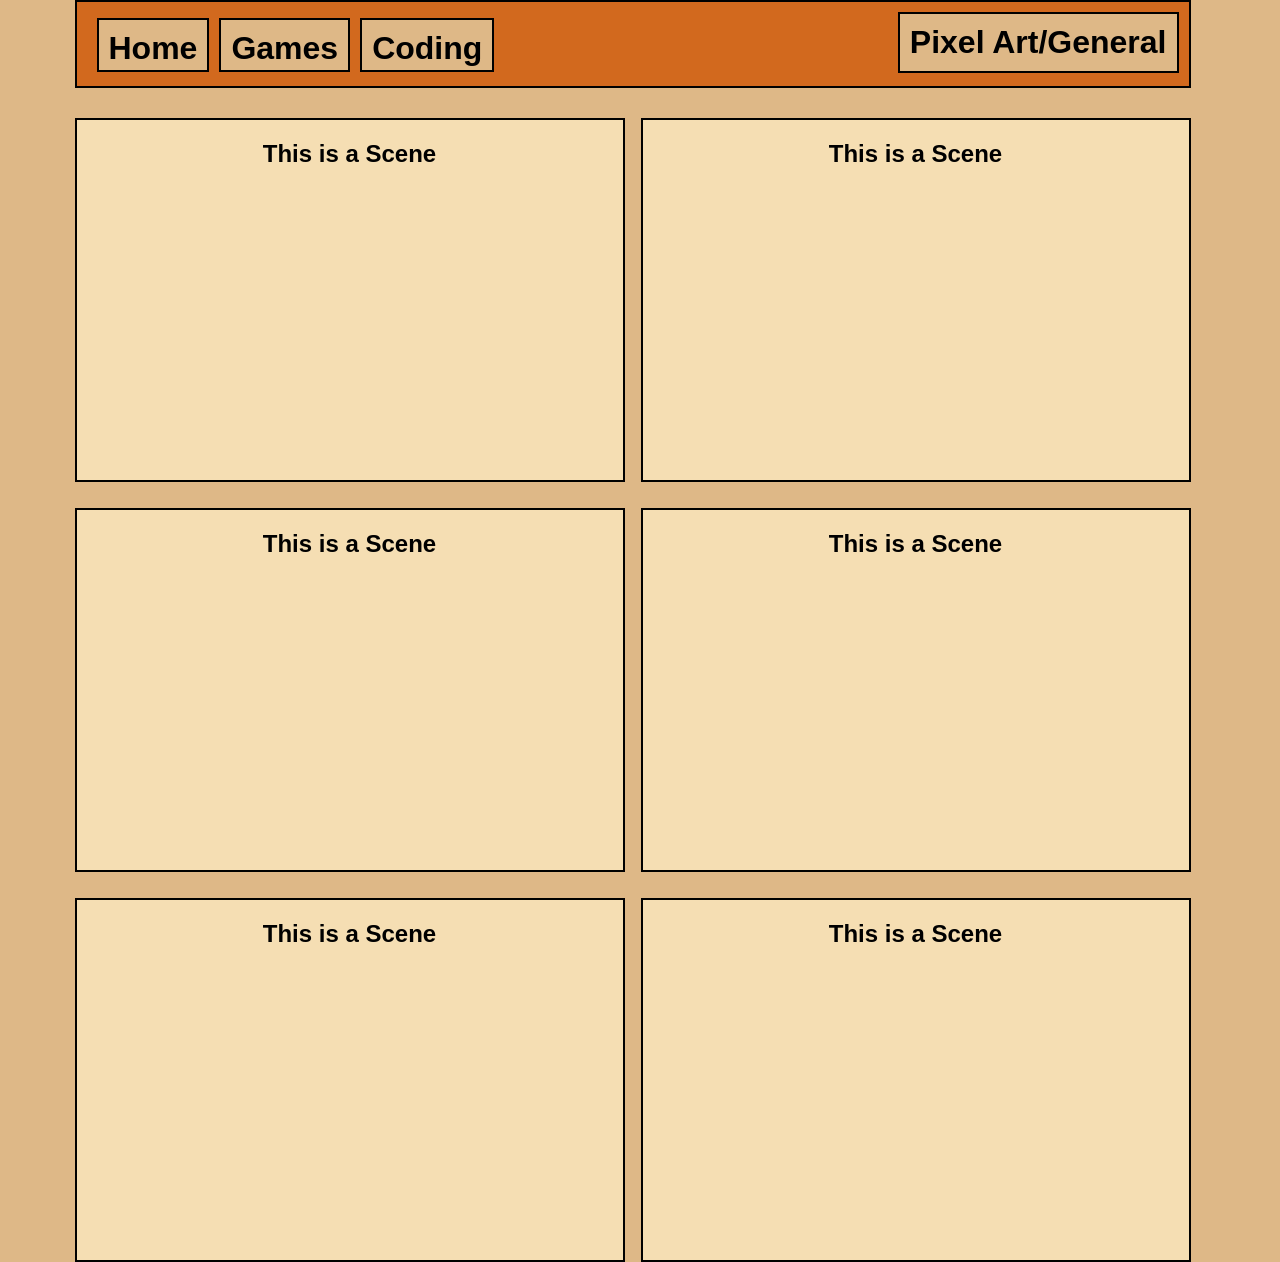
==== Art.html @ c41f67f3 "asd" ====
<!DOCTYPE html>

<html lang="en">

    <head>
        <meta charset="UTF-8" />
        <meta name="viewport" content="width=device-width, initial-scale=1.0" />
        <title>Art | Christopher Thomas</title>
        <link rel="stylesheet" href="Art.css" />
    </head>

    

    <body>

        <div class="grid-container">
            
            <Header>                      

                <div class="grid-cell">

                    <nav>
                        <ul>
                            <li><a href="index.html"><h2>Home</h2></a></li>
                            <li><a href="index.html"><h2>Games</h2></a></li>
                            <li><a href="Programming.html"><h2>Coding</h2></a></li>
                        </ul>
                    
                    </nav>


                </div> 
                <div class="introHeader">
                        <h2>Pixel Art/General</h2>
                </div>

            </Header>

            
            
            <div class="content" style="grid-area: content-1;">  
                <h3>This is a Scene</h3>
                
                <img src="/Images/Hollowknight.png" alt="">
            </div>

            <div class="content" style="grid-area: content-2;">  
                <h3>This is a Scene</h3>
                
                <img src="/Images/Hollowknight.png" alt="">
            </div>

            <div class="content" style="grid-area: content-3;">  
                <h3>This is a Scene</h3>
                
                <img src="/Images/Hollowknight.png" alt="">
            </div>

            <div class="content" style="grid-area: content-4;">  
                <h3>This is a Scene</h3>
                
                <img src="/Images/Hollowknight.png" alt="">
            </div>

            <div class="content" style="grid-area: content-5;">  
                <h3>This is a Scene</h3>
                
                <img src="/Images/Hollowknight.png" alt="">
            </div>

            <div class="content" style="grid-area: content-6;">  
                <h3>This is a Scene</h3>
                
                <img src="/Images/Hollowknight.png" alt="">
            </div>
            

        </div>
    </body>


</html>
---- Art.css ----
body{
    display: flex;
    align-items: center;
    justify-content: center;
    justify-items: center;
     
    
    background-color: burlywood;
}
h1{
    margin: auto;
    font-size: 64px;
    color: black;
}
h2{   
    font-family: Arial, Helvetica, sans-serif; 
    margin: auto;    
    font-size: 32px;
    color: black;
    text-align: center;
}
h3{
    font-family: Arial, Helvetica, sans-serif; 
    margin: auto;
    font-size: 24px;
    text-align: center;
    color: solid black;
}
header{    
    position:fixed;        
        top: 0px;     
    padding: 10px;
    width: 1092px;
    max-width: 1133px; 
    height: 64px;
    margin-right: 15px;
    
    color: black;    
    text-align: center;   
    background-color: chocolate;
    border: 2px solid black;   
}
.introHeader{
    float: right;
    position: relative;
        top: -106px;       
    padding : 10px;
    background-color: burlywood;
    border: 2px solid black;
    
}

.grid-container{
    position: relative;
        top: 110px;    
    display: grid;    
    grid-auto-rows: 340px; 
    grid-auto-columns: 550px;     
    grid-auto-flow: row;
    gap: 1em; 
    margin-right: 15px;        
    grid-template-areas: 
    "content-1 content-2"
    "content-3 content-4"
    "content-5 content-6";    
    max-width: 1237px;
    row-gap: 50px;
}
img{
    width: 90%; 
    margin: 20px;
    
}
img:hover{
    transform: scale(1.1);
}
.content{           
    background-color: wheat;
    border: 2px solid black;
    padding: 20px;  
    height: 320px;     
    
}
.grid-cell{
    display: grid; 
    position: relative;
        top: -20px;    
    grid-template-columns: repeat(4,1fr);
    

    
}
.grid-cell li{
    list-style: none;
    display: flex;
    gap: 10px;
    padding: 0px;
    transform: 0.2s ease;

}
.grid-cell ul{
    list-style: none;
    display: flex;
    gap: 10px;
    padding: 10px;
}
.grid-cell a{    
    display: block;
    padding: 10px;
    background-color: burlywood;
    border: 2px solid black;
    
    transform: 0.2s ease;
    height: 30px;
    text-decoration: none;
}

.grid-cell a:hover{
    background: wheat;
    position:relative;
    transform: scale(1.1);
    
}
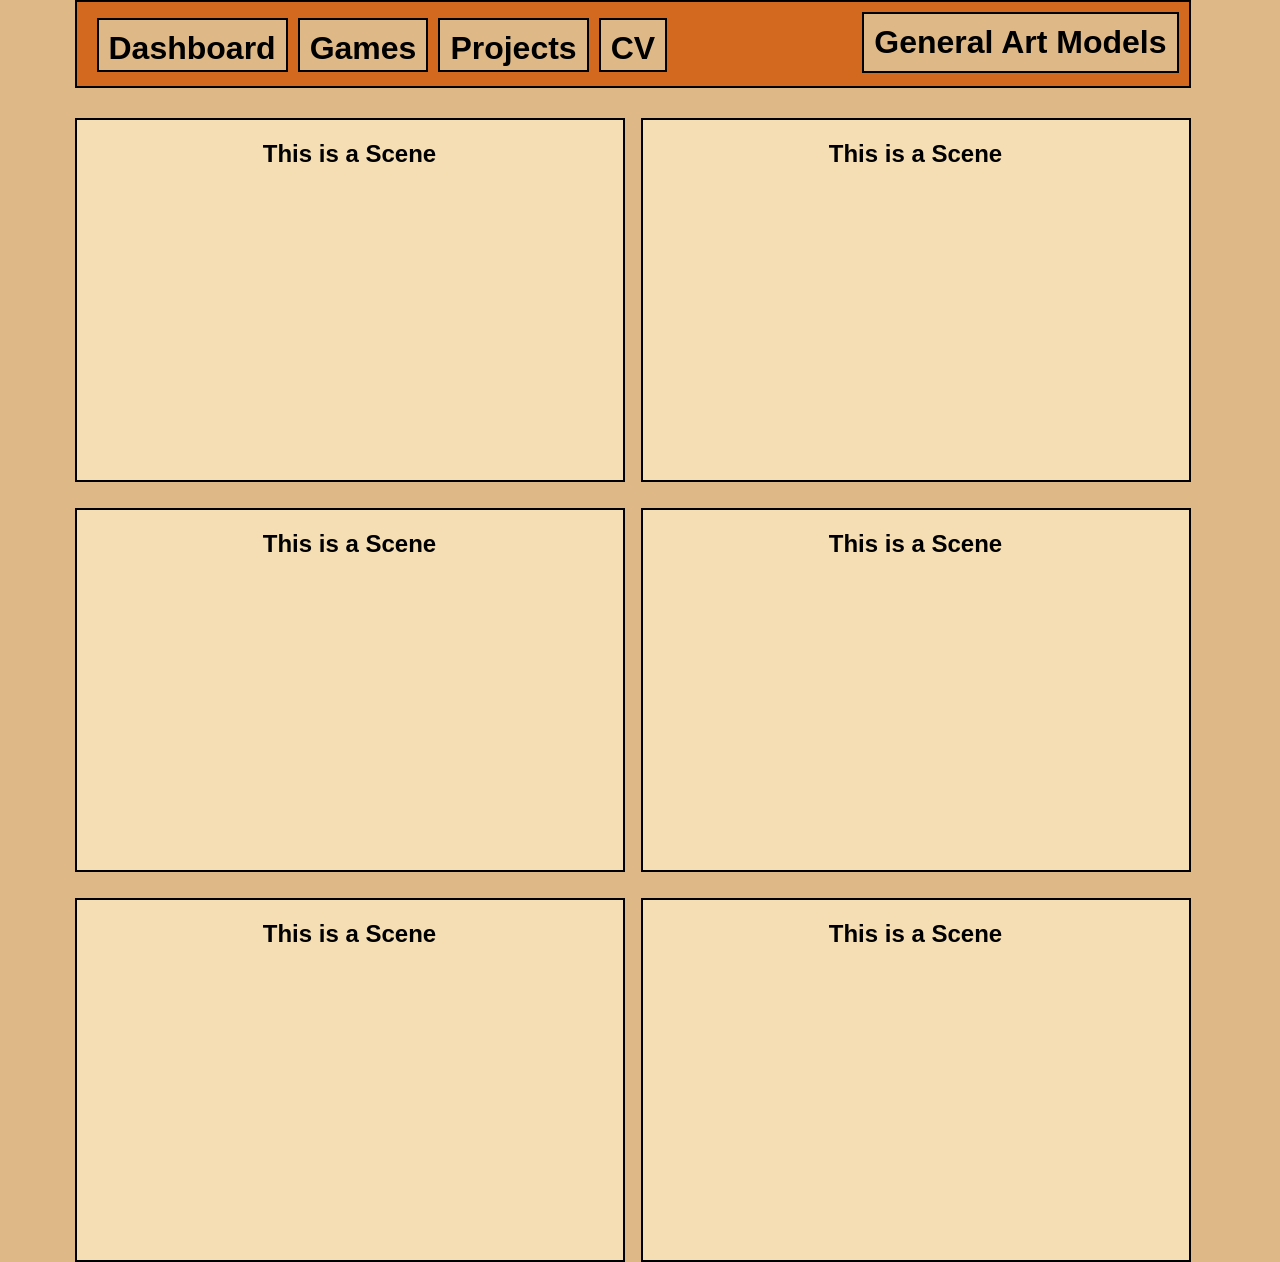
==== commit 91ebe2de: "asd" ====
--- a/Art.html
+++ b/Art.html
@@ -21,9 +21,10 @@
 
                     <nav>
                         <ul>
-                            <li><a href="index.html"><h2>Home</h2></a></li>
+                            <li><a href="index.html"><h2>Dashboard</h2></a></li>
                             <li><a href="index.html"><h2>Games</h2></a></li>
-                            <li><a href="Programming.html"><h2>Coding</h2></a></li>
+                            <li><a href="Programming.html"><h2>Projects</h2></a></li>
+                            <li><a href="cv.html"><h2>CV</h2></a></li>
                         </ul>
                     
                     </nav>
@@ -31,7 +32,7 @@
 
                 </div> 
                 <div class="introHeader">
-                        <h2>Pixel Art/General</h2>
+                        <h2>General Art Models</h2>
                 </div>
 
             </Header>
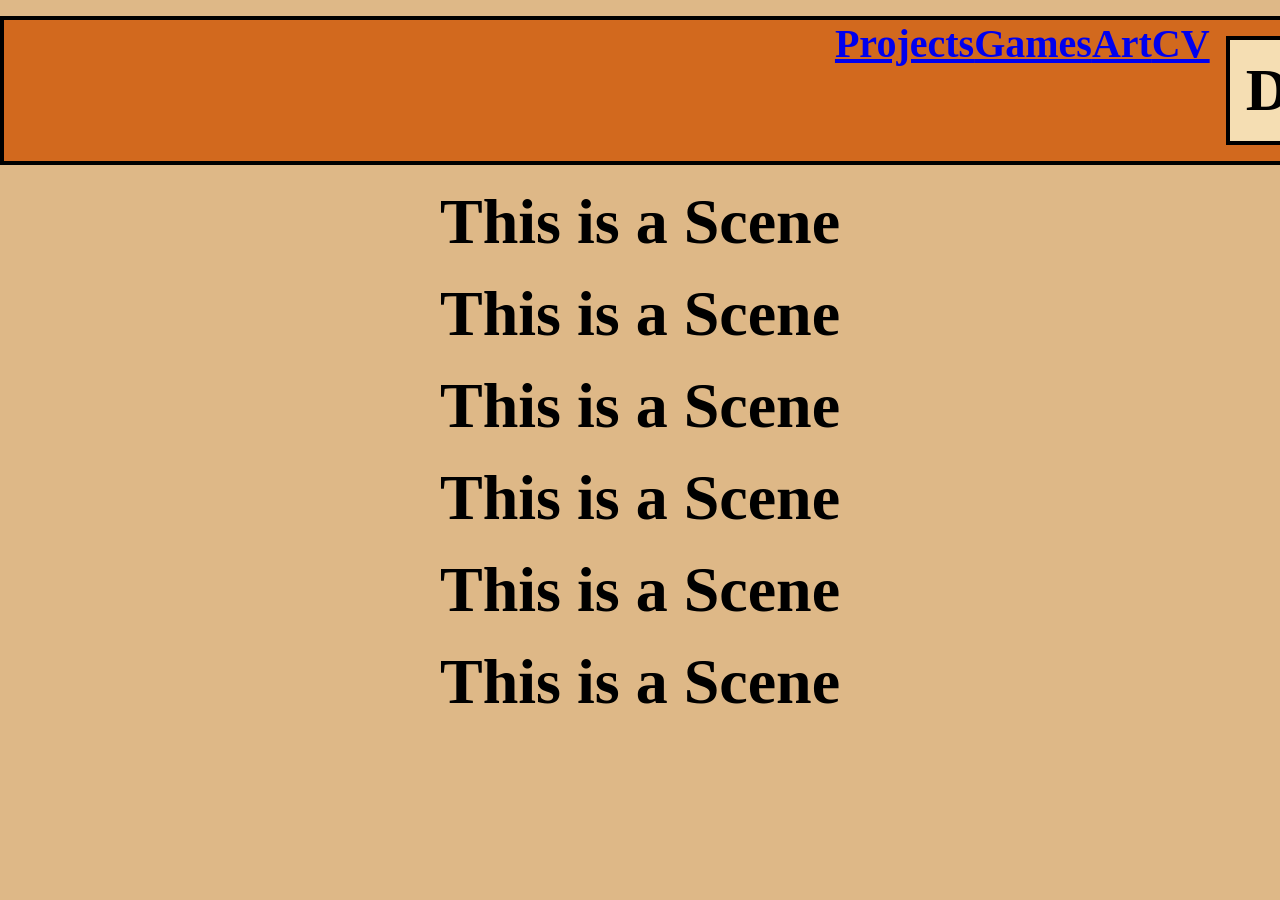
==== commit 0d1f4462: "sad" ====
--- a/Art.html
+++ b/Art.html
@@ -6,7 +6,7 @@
         <meta charset="UTF-8" />
         <meta name="viewport" content="width=device-width, initial-scale=1.0" />
         <title>Art | Christopher Thomas</title>
-        <link rel="stylesheet" href="Art.css" />
+        <link rel="stylesheet" href="css/style.css" />
     </head>
 
     
@@ -15,27 +15,41 @@
 
         <div class="grid-container">
             
-            <Header>                      
+            <Header class="container">                   
+        
+            
 
-                <div class="grid-cell">
+            <div class="button"> 
 
-                    <nav>
-                        <ul>
-                            <li><a href="index.html"><h2>Dashboard</h2></a></li>
-                            <li><a href="index.html"><h2>Games</h2></a></li>
-                            <li><a href="Programming.html"><h2>Projects</h2></a></li>
-                            <li><a href="cv.html"><h2>CV</h2></a></li>
-                        </ul>
-                    
-                    </nav>
+                <a href="Programming.html"><h2>Projects</h2></a>
+            
+            </div> 
 
+            <div class="button"> 
 
-                </div> 
-                <div class="introHeader">
-                        <h2>General Art Models</h2>
-                </div>
+                <a href="index.html"><h2>Games</h2></a>
+            
+            </div>  
 
-            </Header>
+            <div class="button"> 
+
+                <a href="Art.html"><h2>Art</h2></a>
+            
+            </div> 
+
+            <div class="button"> 
+
+                <a href="cv.html"><h2>CV</h2></a> 
+            
+            </div>                   
+            
+            <div class="title">
+            
+                <h2>Dashboard</h2>
+                
+            </div>
+
+        </Header>
 
             
             
--- a/css/style.css
+++ b/css/style.css
@@ -0,0 +1,106 @@
+*{
+    margin: 0;
+    padding: 0;
+    box-sizing: border-box;
+}
+body{        
+    
+    justify-content: center;
+    background-color: burlywood;    
+}
+h2{
+    font-size: 250%;
+    text-align: center;    
+}
+h3{
+    text-align: center;
+    position: relative;
+        top: 4px;
+
+    font-size: 400%;    
+}
+.title{
+    position: relative;
+        left: 0px;
+    font-size: 150%;
+    background-color: wheat;
+    border: 4px solid, black;
+    padding: 1rem;
+    margin: 1rem;
+    
+}
+.img{
+    
+    object-fit: cover;    
+    height: 250px;
+    width: 250px;
+    border: 4px solid ;
+}
+.img:hover{
+    margin: auto;    
+    height: 250px;
+    width: auto;
+}
+.socials{     
+    position: relative;
+        left: 300px;
+
+    background-color: wheat;
+    border: 4px solid;
+    padding: 0.3rem;
+    margin: auto;
+}
+.socials a{
+    text-decoration: none;
+}
+.contents{    
+    font-size: 125%;
+    background-color: wheat;
+    border: 4px solid, black;
+    padding: 1rem;
+    margin: 1rem;
+}
+.container{    
+    
+    display: flex;    
+    justify-content: center;  
+     
+    width: 2400px;
+    background-color:chocolate;    
+    margin: 1rem auto;
+    padding: 1rem auto;
+    border: 4px solid;
+    
+}
+
+.paragraph{
+    border-bottom: 4px solid;
+    border-top: 4px solid;
+}
+p{
+    font-size: 32px;
+    margin: 1rem;
+    padding: 1rem;
+    background-color: wheat;    
+}
+.anchor{
+
+    position: relative;
+        right: -8px;
+
+    background-color: burlywood;
+    border: 4px solid, black;
+    font-size: 150%;
+    width: auto;
+    padding: 1rem;
+    margin: auto 0rem auto 0.5rem;
+
+    color:black;
+    text-decoration: none;
+}
+.anchor:hover {    
+    background-color: wheat;
+    border-color: burlywood;
+}
+
+
